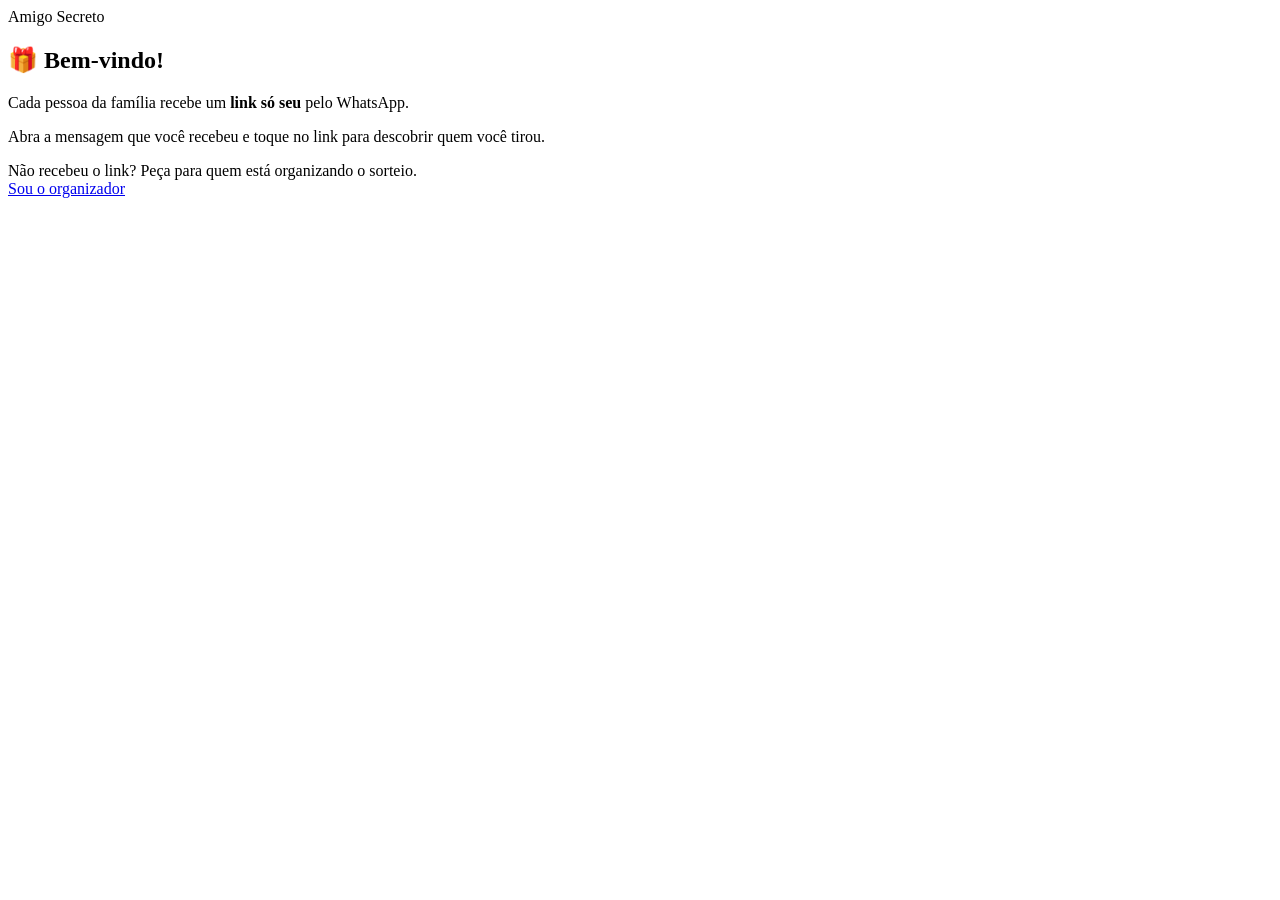
==== src/main/resources/static/index.html @ 4fa3192c "Amigo secreto remoto com link individual por participante - Sorteio único em ciclo (ninguém tira a s" ====
<!DOCTYPE html>
<html lang="pt-BR">
<head>
    <meta charset="UTF-8"/>
    <meta name="viewport" content="width=device-width, initial-scale=1"/>
    <meta name="theme-color" content="#b3261e"/>
    <title>Amigo Secreto 🎁</title>
    <link rel="preconnect" href="https://fonts.googleapis.com"/>
    <link rel="preconnect" href="https://fonts.gstatic.com" crossorigin/>
    <link href="https://fonts.googleapis.com/css2?family=Nunito:wght@400;700;800;900&display=swap" rel="stylesheet"/>
    <link rel="stylesheet" href="/estilo.css"/>
</head>
<body>
<main>
    <header class="topo"><span class="evento" id="evento">Amigo Secreto</span></header>

    <section class="cartao centro">
        <h1>🎁 Bem-vindo!</h1>
        <p>Cada pessoa da família recebe um <strong>link só seu</strong> pelo WhatsApp.</p>
        <p class="suave">Abra a mensagem que você recebeu e toque no link para descobrir quem você tirou.</p>
        <div class="aviso">Não recebeu o link? Peça para quem está organizando o sorteio.</div>
    </section>

    <a class="link-sutil" href="/organizador">Sou o organizador</a>
</main>
<script>
    fetch("/api/evento").then((r) => r.json()).then((e) => {
        document.getElementById("evento").textContent = e.nome;
        document.title = e.nome + " 🎁";
    }).catch(() => {});
</script>
</body>
</html>
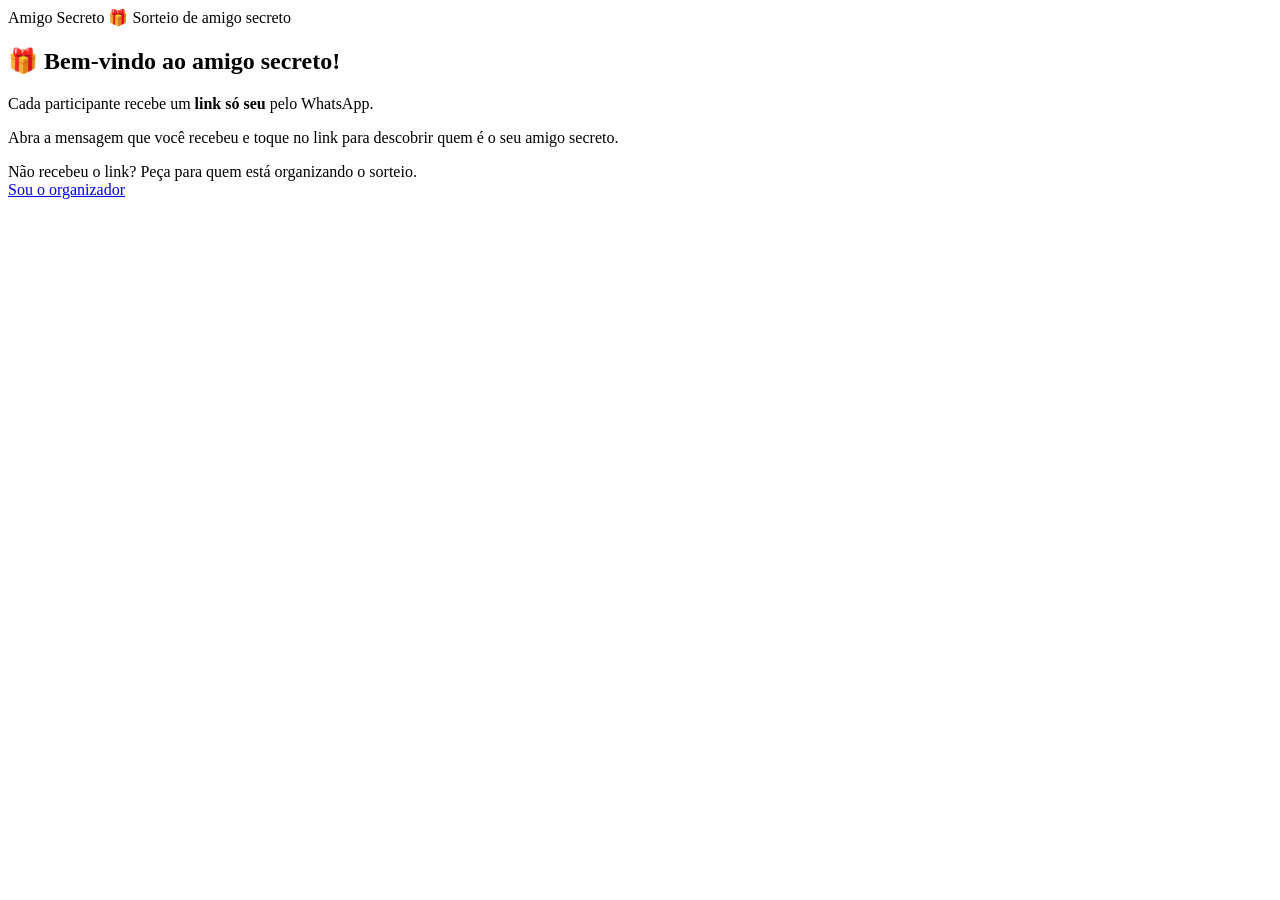
==== commit 483ead98: "Nome da comemoração personalizável pelo organizador - Nome salvo no banco e editável no painel (padr" ====
--- a/src/main/resources/static/index.html
+++ b/src/main/resources/static/index.html
@@ -9,25 +9,24 @@
     <link rel="preconnect" href="https://fonts.gstatic.com" crossorigin/>
     <link href="https://fonts.googleapis.com/css2?family=Nunito:wght@400;700;800;900&display=swap" rel="stylesheet"/>
     <link rel="stylesheet" href="/estilo.css"/>
+    <script src="/evento.js"></script>
 </head>
 <body>
 <main>
-    <header class="topo"><span class="evento" id="evento">Amigo Secreto</span></header>
+    <header class="topo">
+        <span class="evento" id="evento">Amigo Secreto</span>
+        <span class="evento-sub oculto" id="evento-sub">🎁 Sorteio de amigo secreto</span>
+    </header>
 
     <section class="cartao centro">
-        <h1>🎁 Bem-vindo!</h1>
-        <p>Cada pessoa da família recebe um <strong>link só seu</strong> pelo WhatsApp.</p>
-        <p class="suave">Abra a mensagem que você recebeu e toque no link para descobrir quem você tirou.</p>
+        <h1>🎁 Bem-vindo ao amigo secreto!</h1>
+        <p>Cada participante recebe um <strong>link só seu</strong> pelo WhatsApp.</p>
+        <p class="suave">Abra a mensagem que você recebeu e toque no link para descobrir quem é o seu amigo secreto.</p>
         <div class="aviso">Não recebeu o link? Peça para quem está organizando o sorteio.</div>
     </section>
 
     <a class="link-sutil" href="/organizador">Sou o organizador</a>
 </main>
-<script>
-    fetch("/api/evento").then((r) => r.json()).then((e) => {
-        document.getElementById("evento").textContent = e.nome;
-        document.title = e.nome + " 🎁";
-    }).catch(() => {});
-</script>
+<script>Evento.carregar();</script>
 </body>
 </html>
